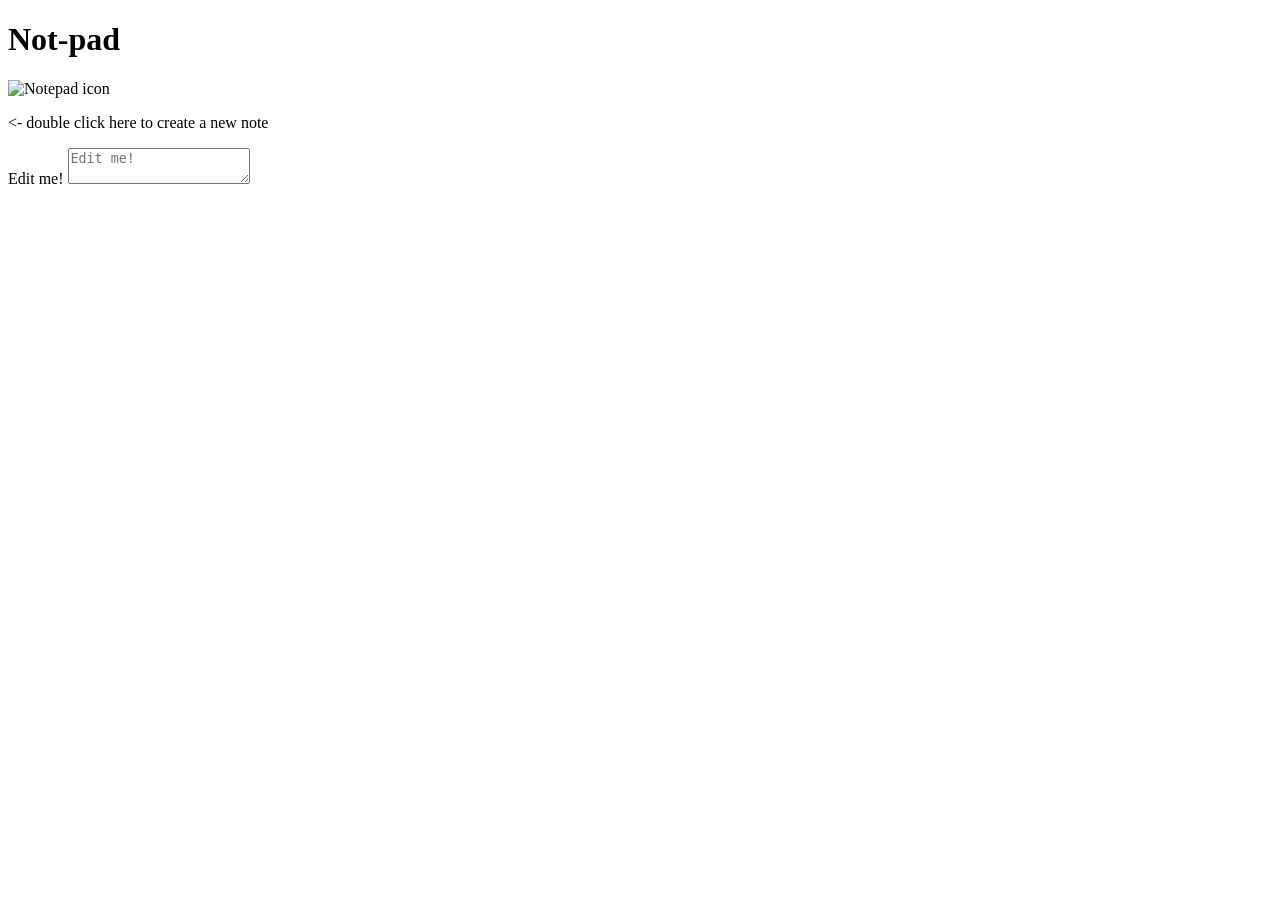
==== web/index.html @ f6ba153d "Add basic html structure for project" ====
<!DOCTYPE html>
<html lang="en" dir="ltr">
<head>
    <meta charset="utf-8">
    <meta name="viewport" content="width=device-width">
    <meta name="description" content="Web Designers">
    <meta name="keywords" content="web, design, proffesional, html, css, java, js, python">
    <meta name="author" content="Patryk Lichwala">
    <title>My Notes Project</title>
    <link rel="stylesheet" href="css/style.css" />
    <script type="text/javascript" src="scripts/main.js" defer></script>
</head>
<body>
    <h1>Not-pad</h1>
    <div class="notepad">
        <img src="images/notepad.png" alt="Notepad icon">
        <p><- double click here to create a new note</p>
    </div>

    <div class="form-data">
        <label for="message">Edit me!</label>
        <textarea name="message" id="message" placeholder="Edit me!"></textarea>
    </div>


</body>
</html>
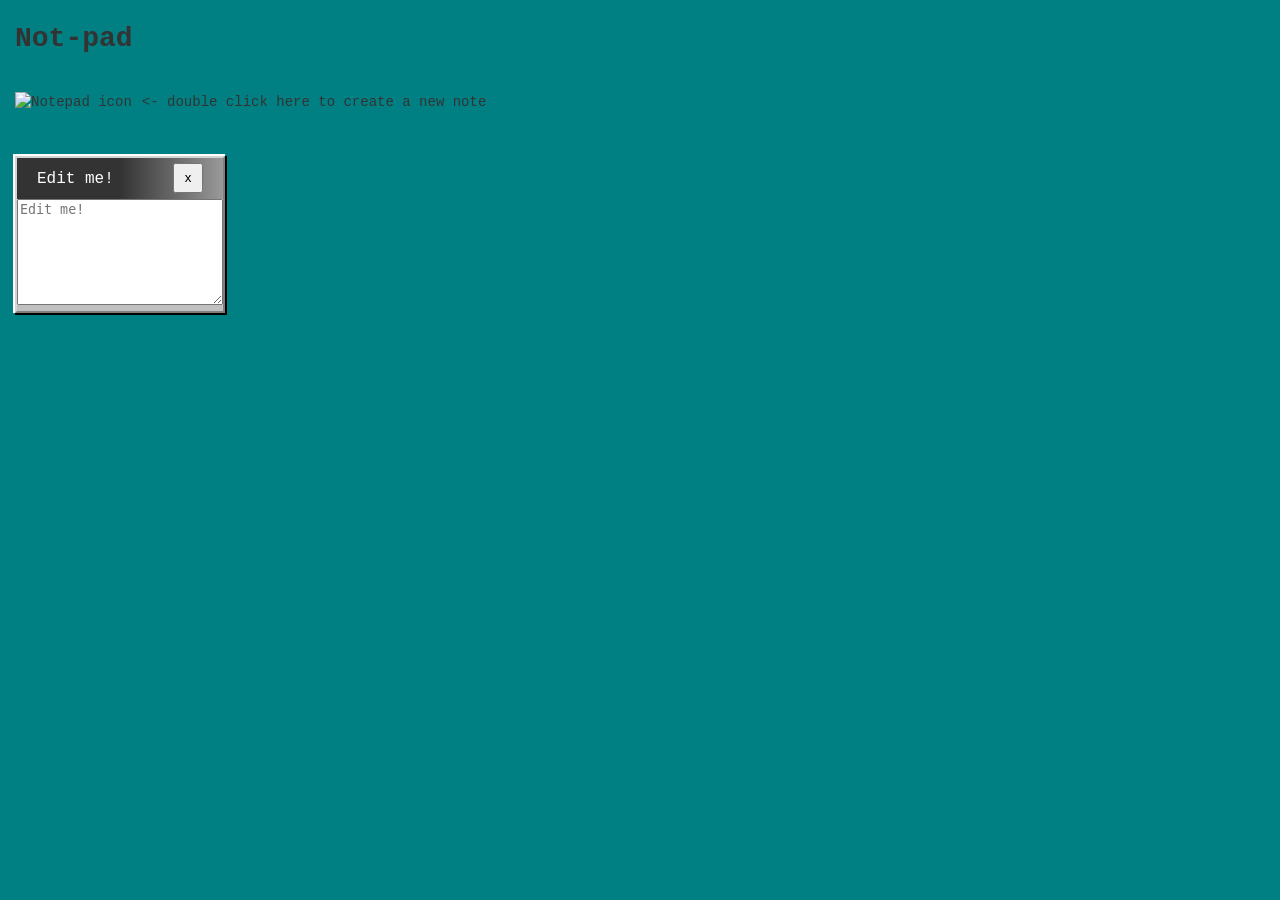
==== commit 7d963523: "Add basic style for project" ====
--- a/web/index.html
+++ b/web/index.html
@@ -11,17 +11,21 @@
     <script type="text/javascript" src="scripts/main.js" defer></script>
 </head>
 <body>
-    <h1>Not-pad</h1>
-    <div class="notepad">
-        <img src="images/notepad.png" alt="Notepad icon">
-        <p><- double click here to create a new note</p>
+    <div class="container">
+        <h1>Not-pad</h1>
+        <div class="notepad">
+            <img src="images/notepad.png" alt="Notepad icon">
+            <p><- double click here to create a new note</p>
+        </div>
+
+        <div class="form-data" draggable="true">
+            <div class="panel-heading" >
+                <h3 class="panel-title" contenteditable="true">Edit me!</h3>
+                <button class="close">x</button>
+            </div>
+            <textarea name="message" id="message" placeholder="Edit me!"></textarea>
+        </div>
     </div>
-
-    <div class="form-data">
-        <label for="message">Edit me!</label>
-        <textarea name="message" id="message" placeholder="Edit me!"></textarea>
-    </div>
-
 
 </body>
 </html>
--- a/web/css/style.css
+++ b/web/css/style.css
@@ -0,0 +1,82 @@
+body {
+    background-color: rgb(0,128,131);
+    width: 100%;
+    height: 100%;
+    padding: 0;
+    margin: 0;
+    font-family: Courier New,DOS, Monaco, Menlo, Consolas, "Courier New", monospace;
+    font-size: 14px;
+    line-height: 1.42857143;
+    color: #333;
+    box-sizing: border-box;
+    display: block;
+}
+
+.container {
+    padding-right: 15px;
+    padding-left: 15px;
+    margin-right: auto;
+    margin-left: auto;
+    display: block;
+}
+
+.notepad {
+    display: flex;
+    flex-direction: row;
+    align-items: center;
+}
+
+.notepad p {
+    margin-left: 10px;
+}
+
+.form-data {
+    display: block;
+    flex-direction: column;
+    background-color: #c0c0c0;
+    border-top: 2px solid rgb(211,211,211);
+    border-left: 2px solid rgb(211,211,211);
+    border-right: 2px solid rgb(128,128,128);
+    border-bottom: 2px solid rgb(128,128,128);
+    box-shadow: -1px -1px 0 1px #fff, 1px 1px 0 1px #000;
+    border-radius: 0;
+    animation: fadein 1s;
+    position: absolute;
+    margin-top: 30px;
+}
+
+.panel-heading {
+    background-image: linear-gradient(to right,#333 50%,#999 100%);
+    background-color: #f5f5f5;
+    border-color: #ddd;
+    color: white;
+    padding: 10px 20px 30px 20px;
+    border-bottom: 1px solid transparent;
+    cursor: move;
+
+}
+
+.panel-heading button {
+    display: inline-block;
+    margin-top: -5px;
+    color: black;
+    align-self: flex-start;
+    float: right;
+    width: 30px;
+    height: 30px;
+}
+
+.panel-heading h3 {
+    display: inline-block;
+    cursor: text;
+    font-size: 16px;
+    font-weight: 400;
+    float: left;
+    margin: 0;
+    text-align: center;
+}
+
+.form-data textarea {
+    width: 200px;
+    height: 100px;
+}
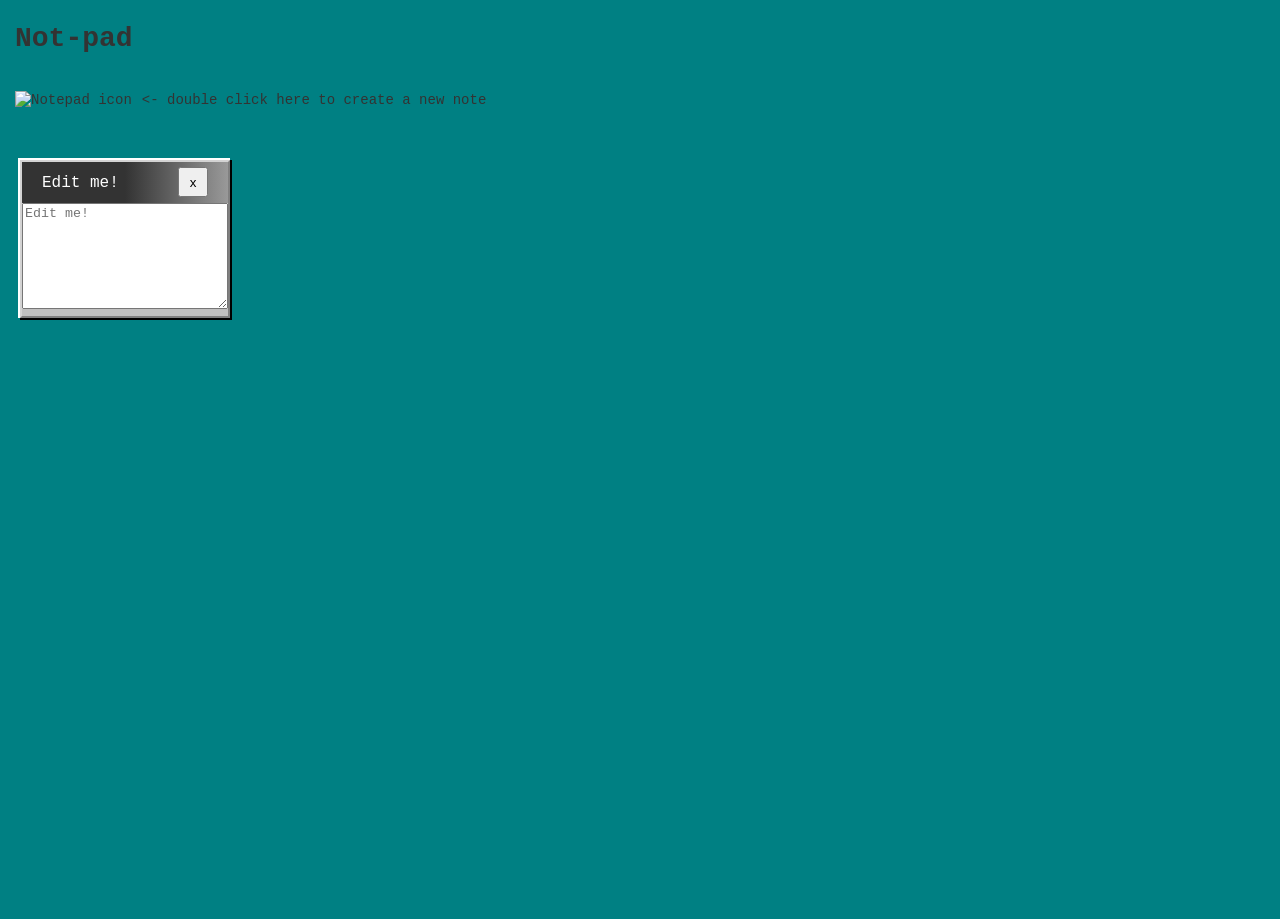
==== commit 891dcf77: "Add drag listeners for notes data" ====
--- a/web/index.html
+++ b/web/index.html
@@ -8,22 +8,23 @@
     <meta name="author" content="Patryk Lichwala">
     <title>My Notes Project</title>
     <link rel="stylesheet" href="css/style.css" />
+    <script src='https://cdnjs.cloudflare.com/ajax/libs/dragula/3.7.2/dragula.min.js' defer></script>
     <script type="text/javascript" src="scripts/main.js" defer></script>
 </head>
 <body>
     <div class="container">
         <h1>Not-pad</h1>
         <div class="notepad">
-            <img src="images/notepad.png" alt="Notepad icon">
+            <img src="images/notepad.png" alt="Notepad icon" id="notepad-icon">
             <p><- double click here to create a new note</p>
         </div>
 
-        <div class="form-data" draggable="true">
+        <div class="form-data" draggable="true" id="form" style="left: 20px; top:160px;">
             <div class="panel-heading" >
-                <h3 class="panel-title" contenteditable="true">Edit me!</h3>
-                <button class="close">x</button>
+                <h3 class="panel-title" id="title" contenteditable="true">Edit me!</h3>
+                <button class="button-close">x</button>
             </div>
-            <textarea name="message" id="message" placeholder="Edit me!"></textarea>
+            <textarea name="message" class="message" id="msg" placeholder="Edit me!"></textarea>
         </div>
     </div>
 
--- a/web/css/style.css
+++ b/web/css/style.css
@@ -1,18 +1,20 @@
 body {
     background-color: rgb(0,128,131);
-    width: 100%;
-    height: 100%;
+    width: 100vw;
+    height: 100vh;
     padding: 0;
     margin: 0;
     font-family: Courier New,DOS, Monaco, Menlo, Consolas, "Courier New", monospace;
     font-size: 14px;
-    line-height: 1.42857143;
+    line-height: 1.4;
     color: #333;
     box-sizing: border-box;
     display: block;
 }
 
 .container {
+    width: 100%;
+    height: 100%;
     padding-right: 15px;
     padding-left: 15px;
     margin-right: auto;
@@ -24,6 +26,7 @@
     display: flex;
     flex-direction: row;
     align-items: center;
+    margin-bottom: 20px;
 }
 
 .notepad p {
@@ -42,7 +45,7 @@
     border-radius: 0;
     animation: fadein 1s;
     position: absolute;
-    margin-top: 30px;
+    margin-top: 0;
 }
 
 .panel-heading {
@@ -80,3 +83,21 @@
     width: 200px;
     height: 100px;
 }
+
+.invisible {
+    display: none;
+}
+
+.hovered {
+    background: #f4f4f4;
+    border-style: dashed;
+}
+
+.empty {
+    display: inline-block;
+    height: 160px;
+    width: 160px;
+    margin: 10px;
+    border: solid 3px salmon;
+    background: white;
+}
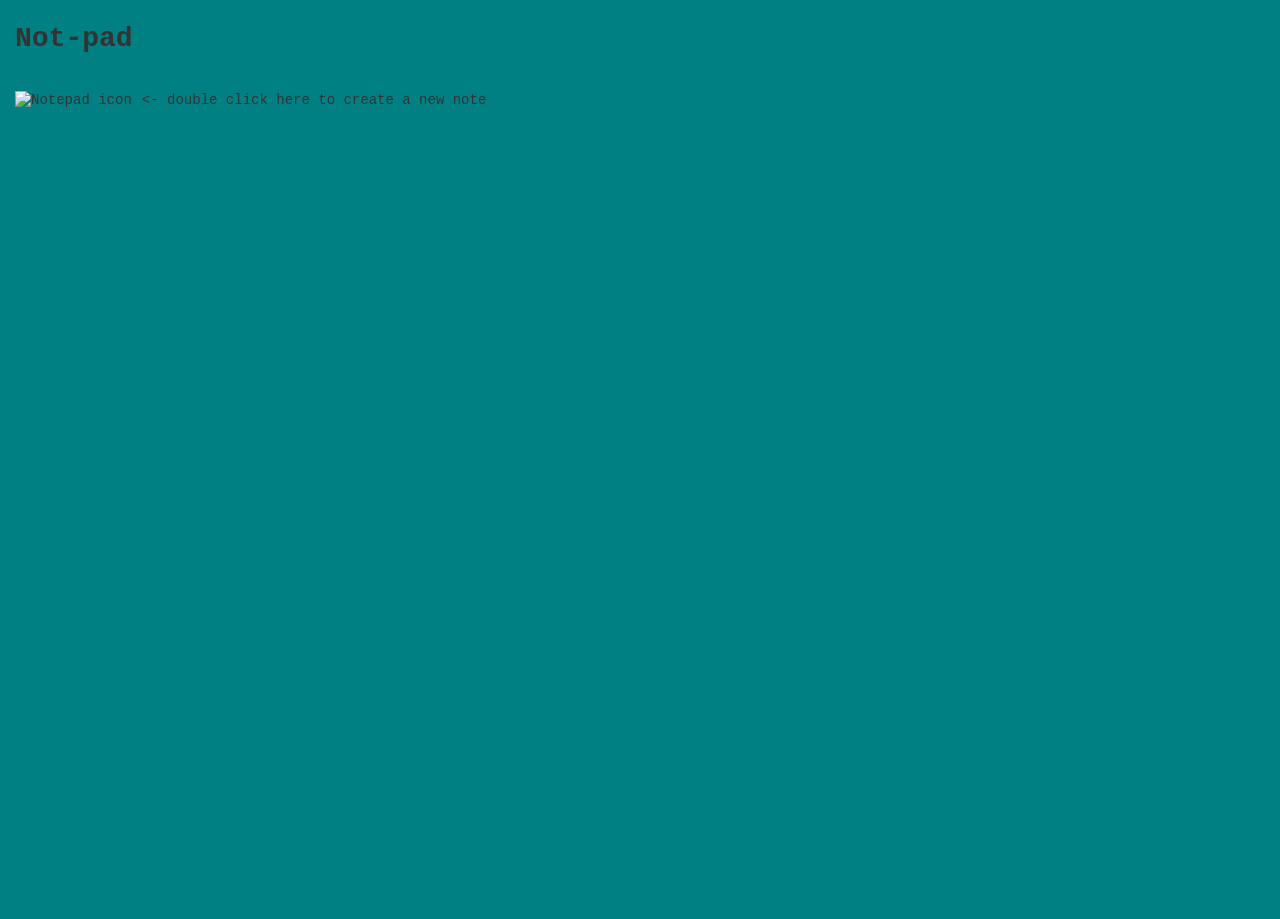
==== commit 9f36380a: "Remove notes, and drag notes" ====
--- a/web/index.html
+++ b/web/index.html
@@ -15,17 +15,13 @@
     <div class="container">
         <h1>Not-pad</h1>
         <div class="notepad">
-            <img src="images/notepad.png" alt="Notepad icon" id="notepad-icon">
+            <img src="images/notepad.png" alt="Notepad icon" class="notepad-icon">
             <p><- double click here to create a new note</p>
         </div>
 
-        <div class="form-data" draggable="true" id="form" style="left: 20px; top:160px;">
-            <div class="panel-heading" >
-                <h3 class="panel-title" id="title" contenteditable="true">Edit me!</h3>
-                <button class="button-close">x</button>
-            </div>
-            <textarea name="message" class="message" id="msg" placeholder="Edit me!"></textarea>
-        </div>
+
+
+
     </div>
 
 </body>
